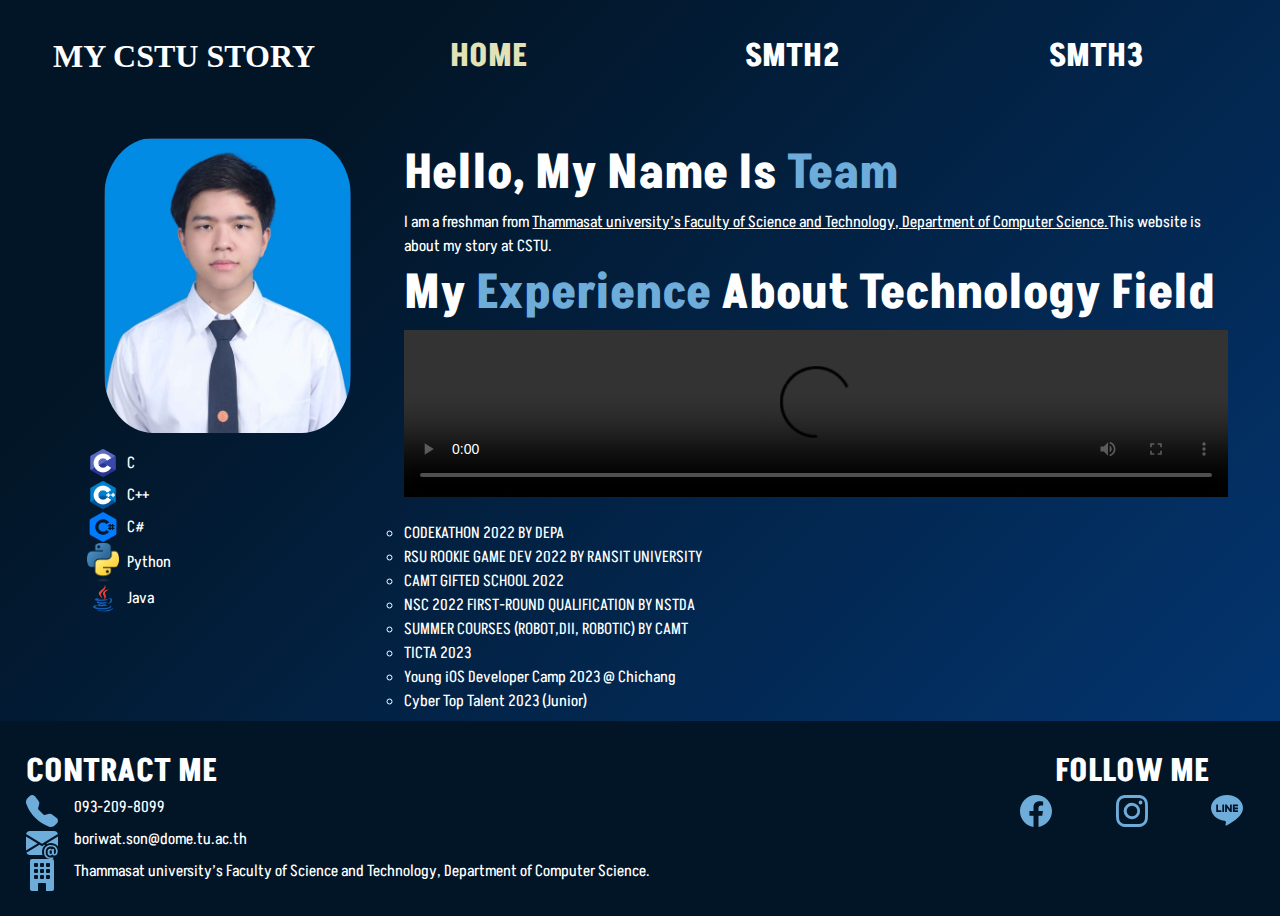
==== index.html @ 897d5c73 "Add Index Page" ====
<!DOCTYPE html>
<html lang="en">
<head><script type="text/javascript" src="/___vscode_livepreview_injected_script"></script>
    <meta charset="UTF-8">
    <meta name="viewport" content="width=device-width, initial-scale=1.0">
    <title>My CSTU Stroy</title>
    <link rel="stylesheet" href="mystyle.css">
    <link href="https://fonts.googleapis.com/css2?family=Akshar:wght@300..700&display=swap" rel="stylesheet">
    <link href="https://fonts.googleapis.com/css2?family=Covered+By+Your+Grace&family=Lilita+One&family=Montserrat:ital,wght@0,100..900;1,100..900&family=Permanent+Marker&family=SUSE:wght@100..800&display=swap" rel="stylesheet">
</head>
<body>
    <header>
        <ul class="header-text">
            <li><h2 id="Logo"><a href="index.html" rel="noopener noreferrer">MY CSTU STORY</a></h2></li>
            <li><h2><a href="index.html" rel="noopener noreferrer" style="color: var(--link-hover-color);">HOME</a></h2></li>
            <li><h2><a href="index.html" rel="noopener noreferrer">SMTH2</a></h2></li>
            <li><h2><a href="index.html" rel="noopener noreferrer">SMTH3</a></h2></li>
        </ul>
    </header>
    <div class="main">
        <div class="left">
            <img src="resources/myProfile.jpg" alt="My Profile Picture" title="myProfile">
            <ul class="left-text">
                <li><img class="icon" src="resources/c-icon.png" alt="">C</li>
                <li><img class="icon" src="resources/cpp-icon.png" alt="">C++</li>
                <li><img class="icon" src="resources/csharp-icon.png" alt="">C#</li>
                <li><img class="icon" src="resources/python-logo.png" alt="">Python</li>
                <li><img class="icon" src="resources/java-icon.png" alt="">Java</li>
            </ul>
        </div>
        <div class="main-content">
            <h1>Hello, My Name Is <span style="color: var(--accent-color);">Team</span></h1>
            <p>I am a freshman from <a href="https://cs.sci.tu.ac.th" target="_blank" style="text-decoration: underline;">Thammasat university’s Faculty of Science and Technology, Department of Computer Science.</a>This website is about my story at CSTU.</p>
            <h1>My<span style="color: var(--accent-color);"><strong> Experience</strong></span> About Technology Field</h1>
            <video class="video" src="resources/myVideo.mp4"  controls></video><br>
            <ul>
                <li><p>CODEKATHON 2022 BY DEPA</p></li>
                <li><p>RSU ROOKIE GAME DEV 2022 BY RANSIT UNIVERSITY</p></li>
                <li><p>CAMT GIFTED SCHOOL 2022</p></li>
                <li><p>NSC 2022 FIRST-ROUND QUALIFICATION BY NSTDA</p></li>
                <li><p>SUMMER COURSES (ROBOT,DII, ROBOTIC) BY CAMT</p></li>
                <li><p>TICTA 2023</p></li>
                <li><p>Young iOS Developer Camp 2023 @ Chichang</p></li>
                <li><p>Cyber Top Talent 2023 (Junior)</p></li>
            </ul>
        </div>
    </div>
    <footer>
        <ul class="footer-left">
            <li><h2>CONTRACT ME</h2></li>
            <li><img class="icon" src="resources/telephone-fill.svg"></img><p> 093-209-8099</p></li>
            <li><img class="icon" src="resources/envelope-at-fill.svg"></img><p> boriwat.son@dome.tu.ac.th</p></li>
            <li><img class="icon" src="resources/building-fill.svg"></img><a href="https://cs.sci.tu.ac.th" target="_blank" style="text-align: left;"><p> Thammasat university’s Faculty of Science and Technology, Department of Computer Science.</p></a></li>
        </ul>
        <aside class="footer-right">
            <h2>FOLLOW ME</h2>
            <ul>
                <li><a href="https://www.facebook.com/meammi442" target="_blank" rel="noopener noreferrer"><img class="icon" src="resources/facebook.svg" alt="facebook"></img></a></li>
                <li><a href="https://www.instagram.com/meammi_team/" target="_blank" rel="noopener noreferrer"><img class="icon" src="resources/instagram.svg" alt="instagram"></img></a></li>
                <li><a href="" target="_blank" rel="noopener noreferrer"><img class="icon" src="resources/line.svg" alt="line"></img></a></li>
            </ul> 
            </div>
        </aside>
    </footer>
</body>
</html>
---- mystyle.css ----
*{
    box-sizing: border-box;
    margin: 0;
    padding: 0;
}
:root {
    --primary-color: #021526;
    --secondary-color: #03346E;
    --accent-color: #6EACDA;
    --text-color: #FFFFFF;
    --link-color: #FFFFFF;
    --link-hover-color: #E2E2B6;
    --gradient-bg: linear-gradient(315deg, var(--secondary-color)10%,var(--primary-color)80%);
}
html,body{
    color: var(--text-color);
    line-height: 1.5;
    font-size: 1rem;
    min-height: 100vh;
    text-align: center;
    background: var(--gradient-bg);
    font-family: "Akshar", sans-serif;
}
h1{
    font-size: 4rem;
}
h2{
    font-size: 3rem;
}
p{
    font-size: 2rem;
}
li{
    font-size: 2rem;
}
a{
    color: var(--text-color);
}
a:link{
    text-decoration: none;
}
a:hover{
    color: var(--link-hover-color);
}
.icon{
    width: 2em;
    height: auto;
}
ul{
    font-size: 2.5em;
    list-style-type: none;
}

header{
    display: flex;
    align-items: center;
    justify-content: center;
    width: 100%;
    min-height: 20%;
    padding: 2em;
}
#Logo{
    font-size: 2em;
    font-family: "Permanent Marker", cursive;
 }
.header-container{
    width: 100%;
    height: 100%;
}
.header-text{
    width: 100%;
    columns: 4;
    column-gap: 0;
    text-align: center;
}

.main{
    display: flex;
    width: 100%;
    min-height: 60%;
    padding:0 4% 0 4%;
    margin: 2% 0 2% 0;
}
.main-content{
    text-align: left;
}
.main-content ul{
    list-style-type: circle;
}
.video{
    display: flex;
    width: 100%;
    height: 30%;
}
.left{
    display: block;
    justify-content: flex-start;
    align-items: flex-start;
    flex-direction: row;
    max-width: 30%;
}
.left img {
    max-width: 70%;
    border-radius: 20%;
}
.left-text{
    flex-wrap: wrap;
    padding-top: 2%;
    padding-left: 10%;
    padding-right: 10%;
    column-count: 2;
}
.left-text li{
    display: flex;
    align-items: center;
    flex-wrap: nowrap;
    gap: 0.5em;
}

footer{
    min-height: 20% ;
    width: 100%;
    display: flex;
    padding:2%;
    background: var(--primary-color);
}
.footer-left{
    flex: 4;
}
.footer-left li{
    display:flex;
    gap: 1em;
}
.footer-right{
    flex: 1;
}
.footer-right ul{
    columns: 3;
}
@media all and (max-width: 1440px) {
    #logo{
        font-size: 3rem;
    }
    h1{
        font-size: 3rem;
    }
    h2{
        font-size: 2rem;
    }
    p{
        font-size: 1rem;
    }
    li{
        font-size: 1rem;
    }
    .left-text{
        column-count: 1;
    }
}
@media all and (max-width: 1024px) {

    #Logo{
        font-size: 3rem;
    }
    h1{
        font-size: 3rem;
    }
    h2{
        font-size: 2rem;
    }
    p{
        font-size: 1rem;
    }
    li{
        font-size: 1rem;
    }
    header{
        padding: 0;
    }
    .header-text{
        column-count: 1;
    }
    .left-text{
        column-count: 1;
    }
    .icon{
        width: 2em;
        height: auto;
    }

}
@media all and (max-width: 768px) {
    .main{
        display: flex;
        flex-direction: column;
        justify-content: center;
        align-items: center;
    }
    .main-content{
        display: flex;
        flex-direction: column;
        justify-content: center;
        align-items: center;
    }
    .video{
        display: flex;
        width: 50%;
        height: 30%;
    }
    #Logo{
        font-size: 2rem;
    }
    h1{
        font-size: 1rem;
    }
    h2{
        font-size: 1rem;
    }
    p{
        font-size: 0.5rem;
    }
    li{
        font-size: 0.5rem;
    }
    header{
        padding: 0;
    }
    .header-text{
        column-count: 1;
    }
    .left-text{
        column-count: 2;
    }
    .icon{
        width: 1rem;
        height: auto;
    }
    

}
@media all and (max-width: 480px) {
    .main{
        display: flex;
        flex-direction: column;
        justify-content: center;
        align-items: center;
    }
    .video{
        display: flex;
        width: 50%;
        height: 30%;
    }
    #Logo{
        font-size: 2rem;
    }
    h1{
        font-size: 1rem;
    }
    h2{
        font-size: 1rem;
    }
    p{
        font-size: 0.5rem;
    }
    li{
        font-size: 0.5rem;
    }
    header{
        padding: 0;
    }
    .header-text{
        column-count: 1;
    }
    .left-text{
        column-count: 2;
    }
    .icon{
        width: 1rem;
        height: auto;
    }
}
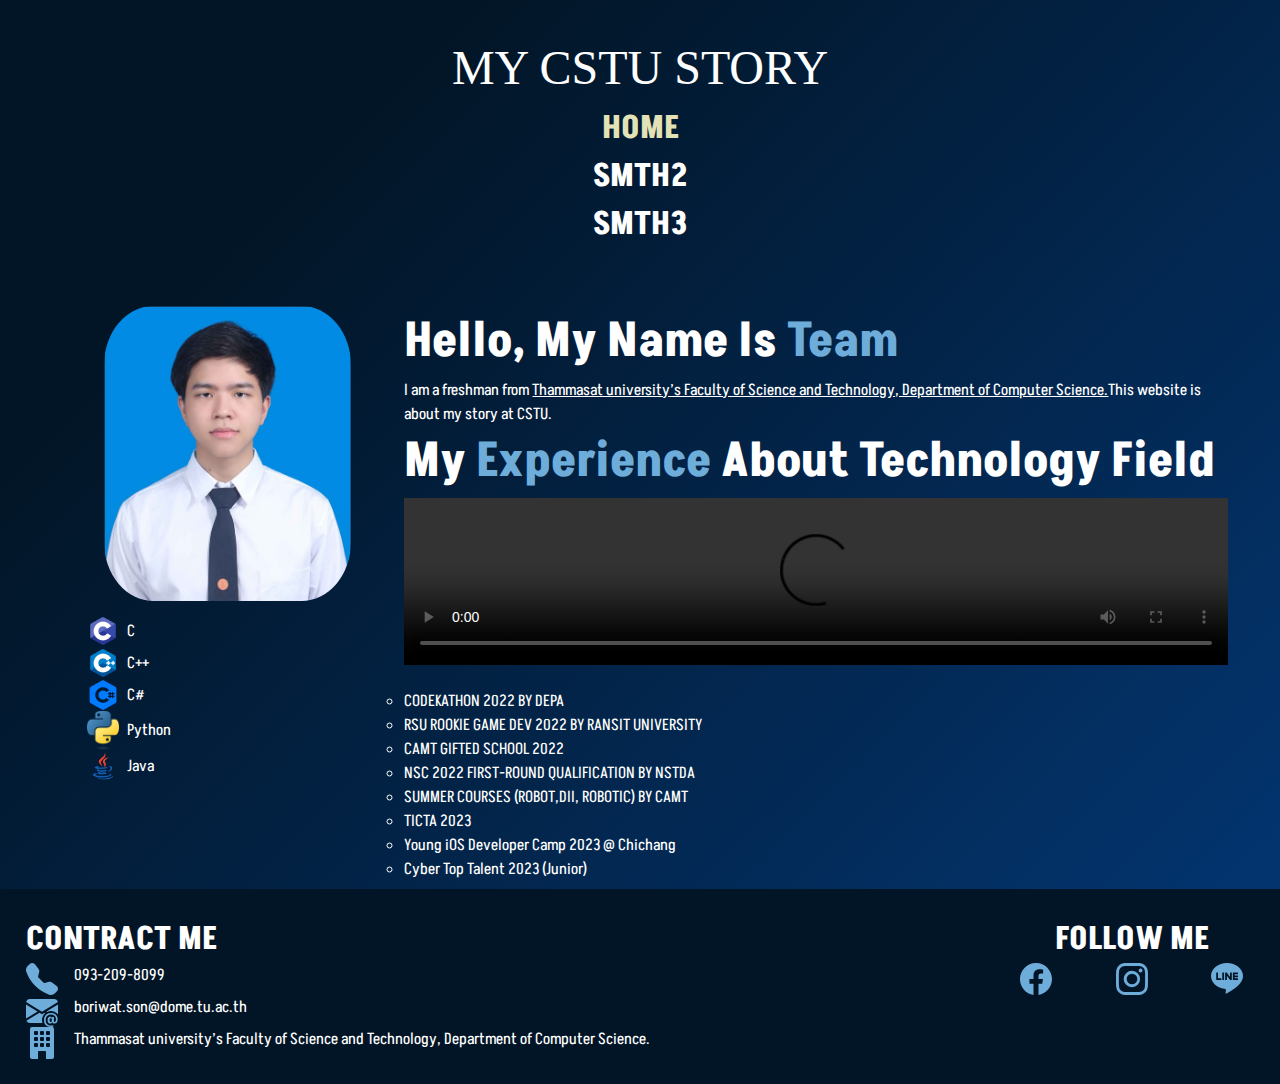
==== commit bf9b08f1: "Fix bug about Header when reduse size of screen and resize text to more fit." ====
--- a/index.html
+++ b/index.html
@@ -11,7 +11,7 @@
 <body>
     <header>
         <ul class="header-text">
-            <li><h2 id="Logo"><a href="index.html" rel="noopener noreferrer">MY CSTU STORY</a></h2></li>
+            <li><a id="Logo" href="index.html" rel="noopener noreferrer">MY CSTU STORY</a></li>
             <li><h2><a href="index.html" rel="noopener noreferrer" style="color: var(--link-hover-color);">HOME</a></h2></li>
             <li><h2><a href="index.html" rel="noopener noreferrer">SMTH2</a></h2></li>
             <li><h2><a href="index.html" rel="noopener noreferrer">SMTH3</a></h2></li>
--- a/mystyle.css
+++ b/mystyle.css
@@ -60,8 +60,9 @@
     padding: 2em;
 }
 #Logo{
-    font-size: 2em;
+    font-size: 3rem;
     font-family: "Permanent Marker", cursive;
+    text-wrap: wrap;
  }
 .header-container{
     width: 100%;
@@ -138,7 +139,12 @@
     columns: 3;
 }
 @media all and (max-width: 1440px) {
-    #logo{
+    .header-text{
+        display: flex;
+        justify-content: center;
+        flex-direction: column;
+    }
+    #Logo{
         font-size: 3rem;
     }
     h1{
@@ -244,6 +250,7 @@
         flex-direction: column;
         justify-content: center;
         align-items: center;
+        padding: 0 8% 0 8%;
     }
     .video{
         display: flex;
@@ -251,7 +258,7 @@
         height: 30%;
     }
     #Logo{
-        font-size: 2rem;
+        font-size: 1rem;
     }
     h1{
         font-size: 1rem;
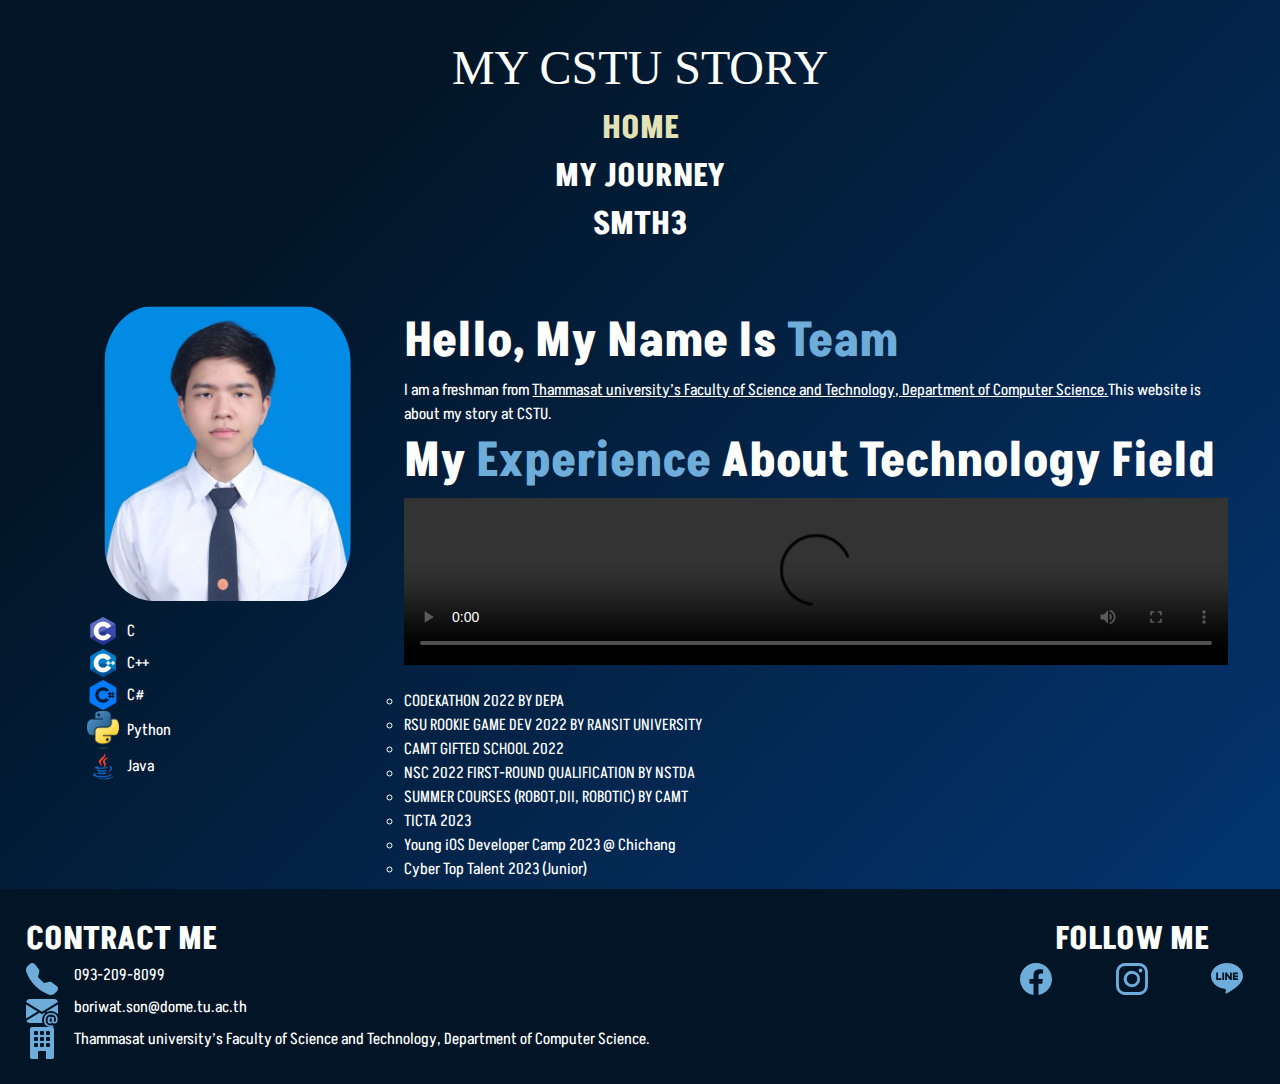
==== commit b31ddd1f: "Add header and footer to My journey page.Bug fixed spacing below footer when resize display." ====
--- a/index.html
+++ b/index.html
@@ -13,7 +13,7 @@
         <ul class="header-text">
             <li><a id="Logo" href="index.html" rel="noopener noreferrer">MY CSTU STORY</a></li>
             <li><h2><a href="index.html" rel="noopener noreferrer" style="color: var(--link-hover-color);">HOME</a></h2></li>
-            <li><h2><a href="index.html" rel="noopener noreferrer">SMTH2</a></h2></li>
+            <li><h2><a href="myjourney.html" rel="noopener noreferrer">MY JOURNEY</a></h2></li>
             <li><h2><a href="index.html" rel="noopener noreferrer">SMTH3</a></h2></li>
         </ul>
     </header>
--- a/mystyle.css
+++ b/mystyle.css
@@ -20,6 +20,8 @@
     text-align: center;
     background: var(--gradient-bg);
     font-family: "Akshar", sans-serif;
+    display: flex;
+    flex-direction: column;
 }
 h1{
     font-size: 4rem;
@@ -123,7 +125,7 @@
     width: 100%;
     display: flex;
     padding:2%;
-    background: var(--primary-color);
+    background: var(--primary-color);    
 }
 .footer-left{
     flex: 4;
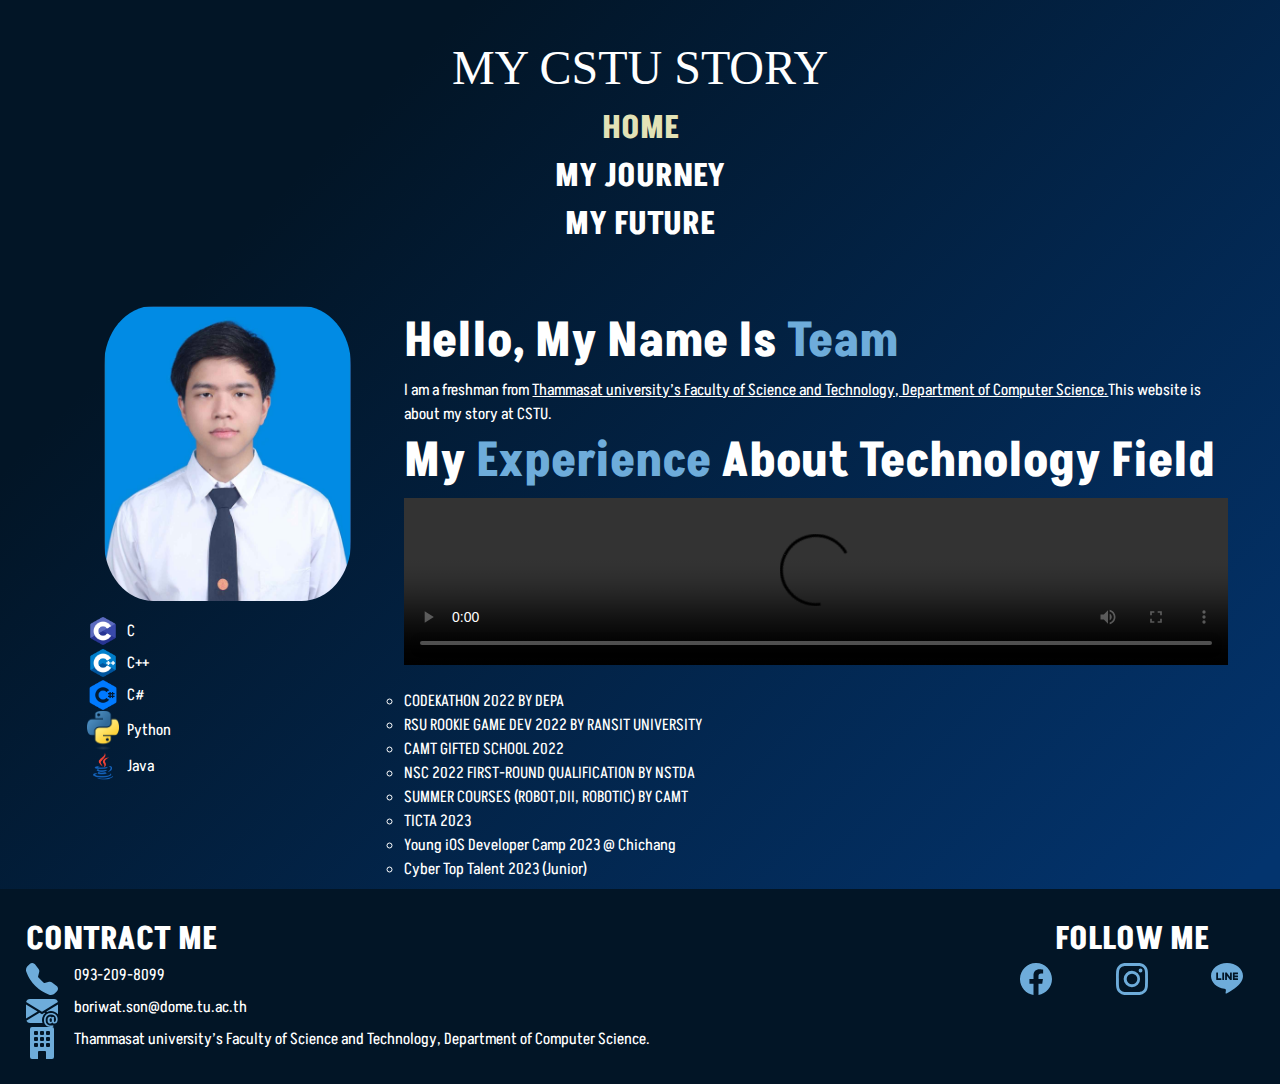
==== commit 7807723d: "feat:Add content in myfuture page." ====
--- a/index.html
+++ b/index.html
@@ -14,7 +14,7 @@
             <li><a id="Logo" href="index.html" rel="noopener noreferrer">MY CSTU STORY</a></li>
             <li><h2><a href="index.html" rel="noopener noreferrer" style="color: var(--link-hover-color);">HOME</a></h2></li>
             <li><h2><a href="myjourney.html" rel="noopener noreferrer">MY JOURNEY</a></h2></li>
-            <li><h2><a href="index.html" rel="noopener noreferrer">SMTH3</a></h2></li>
+            <li><h2><a href="myfuture.html" rel="noopener noreferrer">MY FUTURE</a></h2></li>
         </ul>
     </header>
     <div class="main">
--- a/mystyle.css
+++ b/mystyle.css
@@ -140,6 +140,51 @@
 .footer-right ul{
     columns: 3;
 }
+
+.timeline-container{
+    min-height: 60%;
+    width: 60%;
+    margin: 0 auto;
+    flex: 1;
+    position: relative;
+    padding: 2% 0 2% 0%;
+}
+.timeline-container::after{
+    content: '';
+    position: absolute;
+    min-width: 0.5rem;
+    height: 90%;
+    background-color: white;
+    top: 5%;
+    bottom: 0;
+    left: 50%;
+}
+.container{
+    position: relative;
+    width: 50%;
+    text-align: left;
+}
+.container::after {
+    content: '';
+    position: absolute;
+    width: 1em;
+    height: 1em;
+    right: -2%;
+    bottom: 50%;
+    background-color: white;
+    border: 4px solid #FF9F55;
+    border-radius: 50%;
+    z-index: 1;
+}
+.left-timeline{
+    left: 0%;
+}
+.right-timeline{
+    left: 55%;
+}
+.right-timeline::after{
+    left: -11%;
+}
 @media all and (max-width: 1440px) {
     .header-text{
         display: flex;
